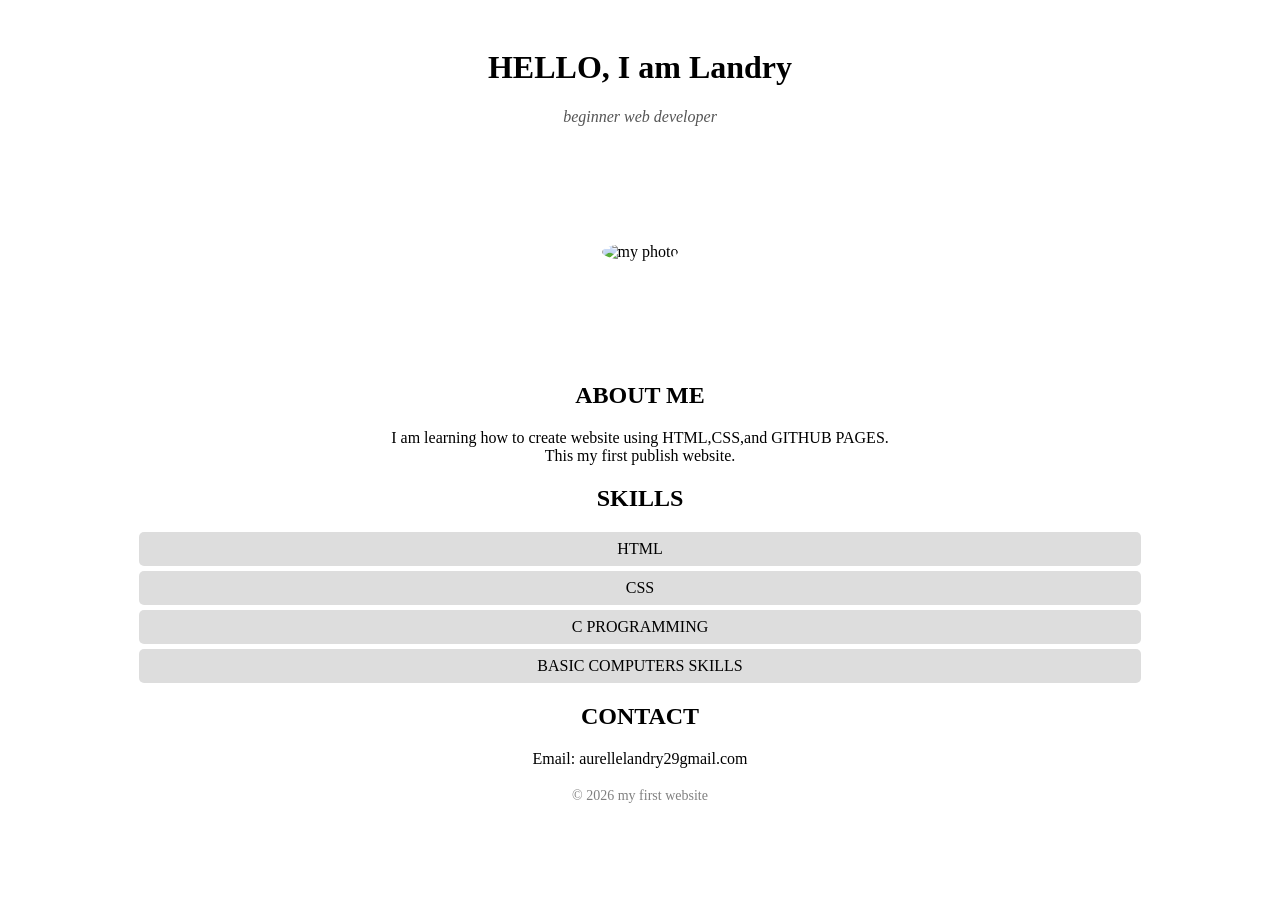
==== about.html @ e3179ad2 "Add files via upload" ====
<!doctype html>
<html>
<head>
   <title>my profile</title>
   <link rel="stylesheet" href="style.css">
</head>
<body>
   <div class="container">
      <h1>HELLO, I am Landry</h1>
      <p class="title">beginner web developer</p>
      <img src="/WEBSITE/TDAL.jpg"alt="my photo">
      <h2>ABOUT ME</h2>
      <p>
         I am learning how to create website using HTML,CSS,and GITHUB PAGES.<br>
         This my first publish website.
      </p>
      <h2>SKILLS</h2>
      <ul>
         <li>HTML</li>
         <LI>CSS</LI>
         <LI>C PROGRAMMING</LI>
         <LI>BASIC COMPUTERS SKILLS</LI>
      </ul>
      <H2>CONTACT</H2>
      <p>Email: aurellelandry29gmail.com</p>
      <footer>
      <p>© 2026 my first website</p>
      </footer>
   </div>
 </body>
 </html>
---- style.css ----
css
body{
  font-family: arial,sans-serif;
  background-color:#f4f4f4;
} 
.container {
 background-color:white;
 width:80%;
margin:auto;
padding:20px;
text-align:center;
border-radius:10px;
}
img{
  border-radius: 50%;
  margin: 10% 0;
  height: 300px;
  width: auto;
}
.title{
  color:#555;
  font-style: italic;
}
ul{
  list-style-type: none;
  padding: 0;
}
ul li{
  background-color:#ddd;
  margin:5px;
  padding:8px;
  border-radius:5px;

}
footer{
  margin-top: 20px;
  color: gray;
  font-size:14px;
}
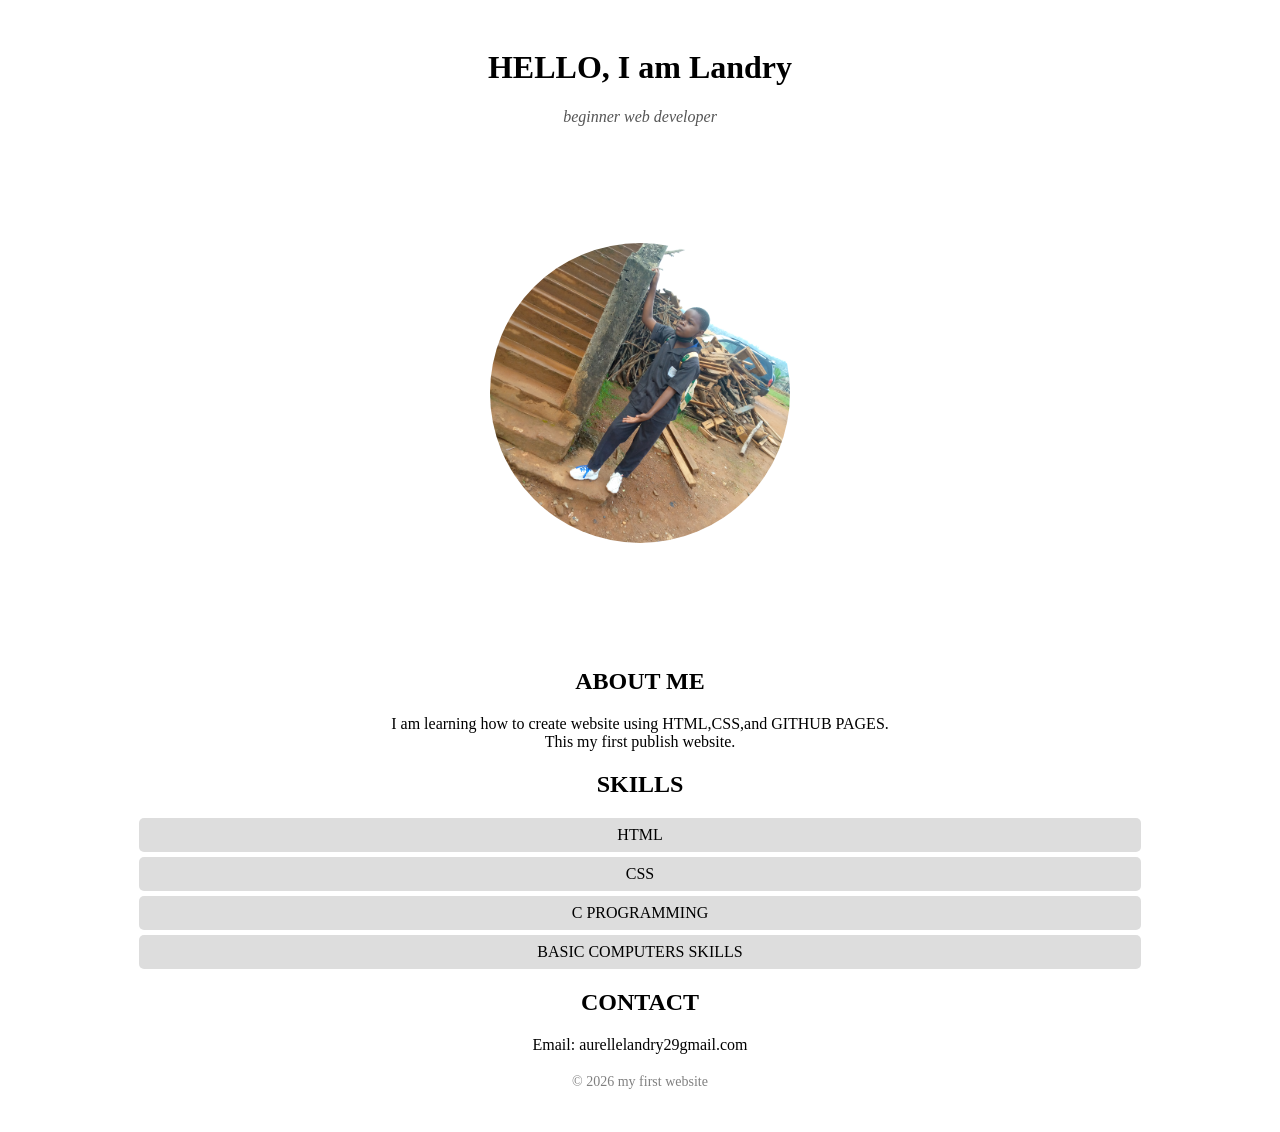
==== commit 92310fa4: "Update about.html" ====
--- a/about.html
+++ b/about.html
@@ -8,7 +8,7 @@
    <div class="container">
       <h1>HELLO, I am Landry</h1>
       <p class="title">beginner web developer</p>
-      <img src="/WEBSITE/TDAL.jpg"alt="my photo">
+      <img src="TDAL.jpg"alt="my photo">
       <h2>ABOUT ME</h2>
       <p>
          I am learning how to create website using HTML,CSS,and GITHUB PAGES.<br>
@@ -28,4 +28,4 @@
       </footer>
    </div>
  </body>
- </html>+ </html>
--- a/style.css
+++ b/style.css
@@ -12,17 +12,17 @@
 border-radius:10px;
 }
 img{
-  border-radius: 50%;
-  margin: 10% 0;
-  height: 300px;
-  width: auto;
+  border-radius:50%;
+  margin:10% 0;
+  height:300px;
+  width:auto;
 }
 .title{
   color:#555;
-  font-style: italic;
+  font-style:italic;
 }
 ul{
-  list-style-type: none;
+  list-style-type:none;
   padding: 0;
 }
 ul li{
@@ -33,7 +33,7 @@
 
 }
 footer{
-  margin-top: 20px;
-  color: gray;
+  margin-top:20px;
+  color:gray;
   font-size:14px;
-}  +}  
